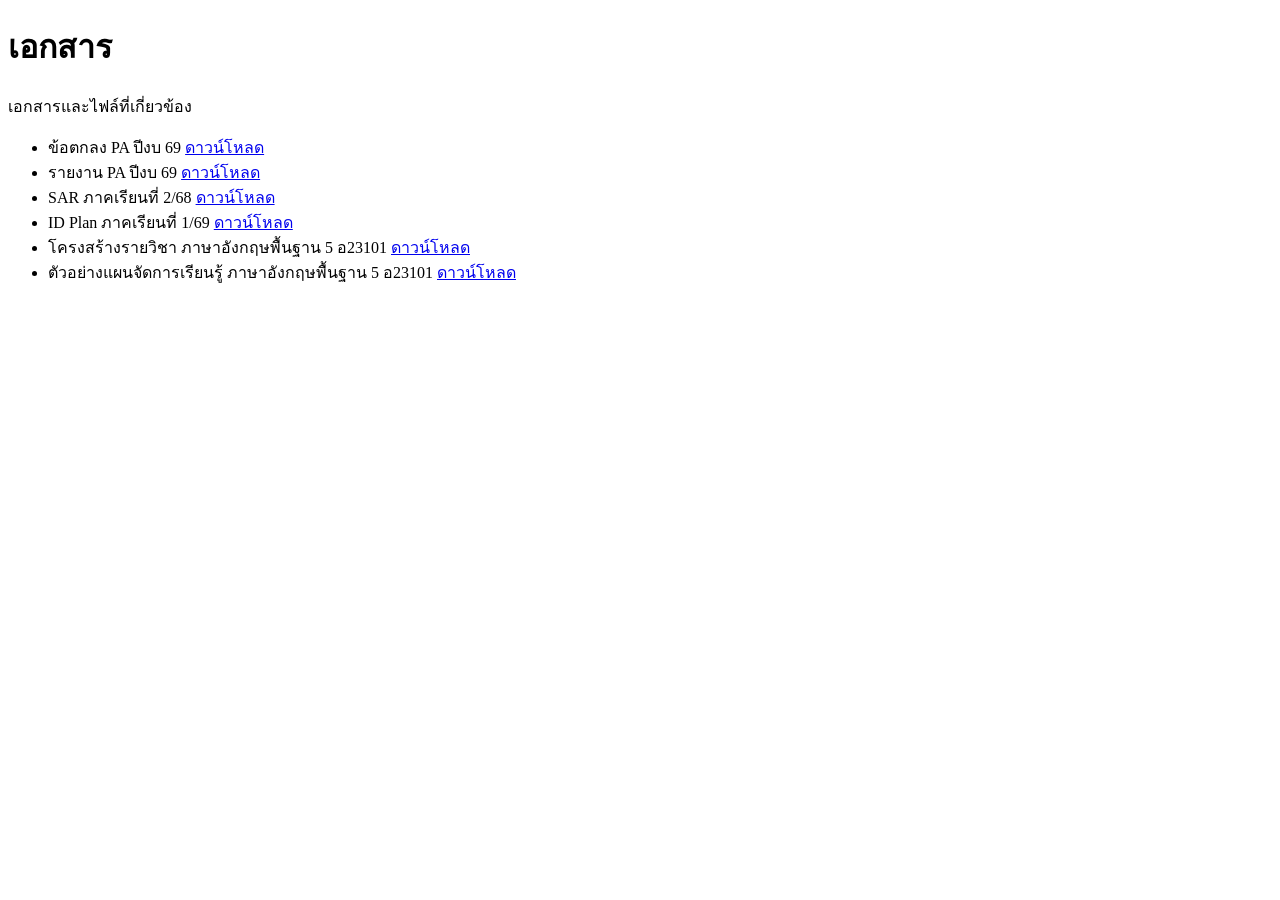
==== documents.html @ c4132cde "Add files via upload" ====
<!DOCTYPE html>
<html lang="en">
<head>
<meta charset="UTF-8">
<meta name="viewport" content="width=device-width, initial-scale=1.0">
<title>Panyawat | Documents</title>
<link rel="preconnect" href="https://fonts.googleapis.com">
<link rel="preconnect" href="https://fonts.gstatic.com" crossorigin>
<link href="https://fonts.googleapis.com/css2?family=Sarabun:ital,wght@0,300;0,400;0,500;0,600;0,700;1,400&display=swap" rel="stylesheet">
<link rel="stylesheet" href="css/style.css">
</head>
<body data-page="documents">
<header class="site-header" id="site-header"></header>

<main class="container">
  <h1>เอกสาร</h1>
  <p class="page-intro">เอกสารและไฟล์ที่เกี่ยวข้อง</p>

  <ul class="document-list">
    <li class="document-item">
      <span class="document-name">ข้อตกลง PA ปีงบ 69</span>
      <a href="files/PA_1-69.pdf" target="_blank" class="btn btn-secondary" download>ดาวน์โหลด</a>
    </li>
    <li class="document-item">
      <span class="document-name">รายงาน PA ปีงบ 69</span>
      <a href="files/PA_report_1-69.pdf" target="_blank" class="btn btn-secondary" download>ดาวน์โหลด</a>
    </li>
    <li class="document-item">
      <span class="document-name">SAR ภาคเรียนที่ 2/68</span>
      <a href="files/SAR 2-68.pdf" target="_blank" class="btn btn-secondary" download>ดาวน์โหลด</a>
    </li>
    <li class="document-item">
      <span class="document-name">ID Plan ภาคเรียนที่ 1/69</span>
      <a href="files/ID_PLAN_2569.pdf" target="_blank" class="btn btn-secondary" download>ดาวน์โหลด</a>
    </li>
    <li class="document-item">
      <span class="document-name">โครงสร้างรายวิชา ภาษาอังกฤษพื้นฐาน 5 อ23101</span>
      <a href="files/LongPlan1-69.pdf" target="_blank" class="btn btn-secondary" download>ดาวน์โหลด</a>
    </li>
    <li class="document-item">
      <span class="document-name">ตัวอย่างแผนจัดการเรียนรู้ ภาษาอังกฤษพื้นฐาน 5 อ23101</span>
      <a href="files/LessonPlan1-69.pdf" target="_blank" class="btn btn-secondary" download>ดาวน์โหลด</a>
    </li>
  </ul>
</main>

<footer class="site-footer" id="site-footer"></footer>
<script src="js/layout.js"></script>
</body>
</html>
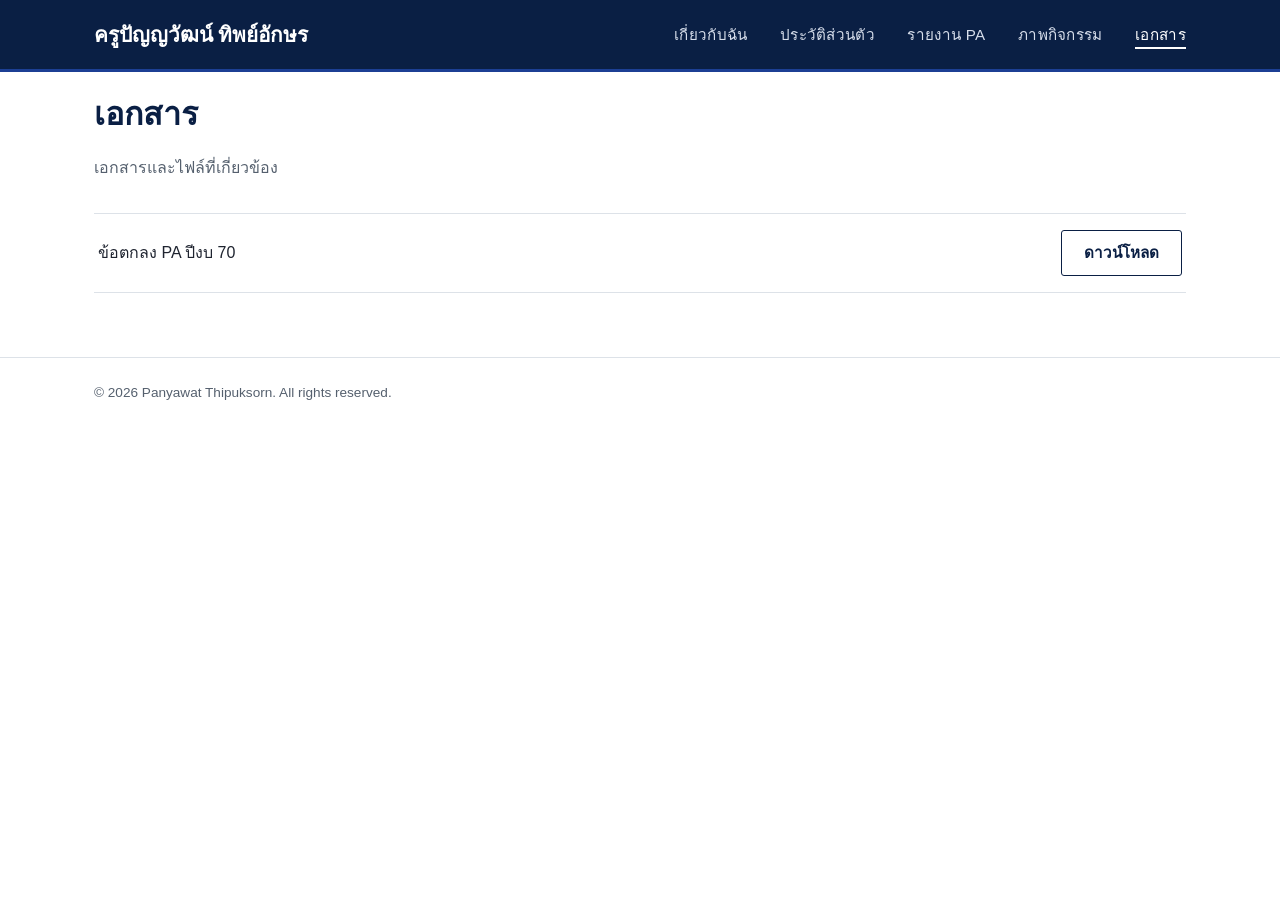
==== commit bacdc8dc: "Update documents.html" ====
--- a/documents.html
+++ b/documents.html
@@ -18,10 +18,10 @@
 
   <ul class="document-list">
     <li class="document-item">
-      <span class="document-name">ข้อตกลง PA ปีงบ 69</span>
-      <a href="files/PA_1-69.pdf" target="_blank" class="btn btn-secondary" download>ดาวน์โหลด</a>
+      <span class="document-name">ข้อตกลง PA ปีงบ 70</span>
+      <a href="files/PA_70.pdf" target="_blank" class="btn btn-secondary" download>ดาวน์โหลด</a>
     </li>
-    <li class="document-item">
+    <!--<li class="document-item">
       <span class="document-name">รายงาน PA ปีงบ 69</span>
       <a href="files/PA_report_1-69.pdf" target="_blank" class="btn btn-secondary" download>ดาวน์โหลด</a>
     </li>
@@ -40,7 +40,7 @@
     <li class="document-item">
       <span class="document-name">ตัวอย่างแผนจัดการเรียนรู้ ภาษาอังกฤษพื้นฐาน 5 อ23101</span>
       <a href="files/LessonPlan1-69.pdf" target="_blank" class="btn btn-secondary" download>ดาวน์โหลด</a>
-    </li>
+    </li>-->
   </ul>
 </main>
 
--- a/css/style.css
+++ b/css/style.css
@@ -0,0 +1,424 @@
+:root {
+  --color-primary: #0a1f44;
+  --color-primary-light: #163268;
+  --color-accent: #1c3f94;
+  --color-text: #1f2430;
+  --color-text-muted: #55606e;
+  --color-bg: #ffffff;
+  --color-bg-alt: #f4f6f9;
+  --color-border: #dde2e8;
+  --font-sans: "Sarabun", "Georgia", "Cambria", "Times New Roman", serif;
+  --font-ui: "Sarabun", "Helvetica Neue", Arial, sans-serif;
+  --max-width: 1140px;
+}
+
+* {
+  box-sizing: border-box;
+}
+
+body {
+  margin: 0;
+  font-family: var(--font-ui);
+  color: var(--color-text);
+  background: var(--color-bg);
+  line-height: 1.6;
+}
+
+h1, h2, h3 {
+  font-family: var(--font-sans);
+  color: var(--color-primary);
+  line-height: 1.25;
+}
+
+a {
+  color: var(--color-accent);
+  text-decoration: none;
+}
+
+a:hover {
+  text-decoration: underline;
+}
+
+.container {
+  max-width: var(--max-width);
+  margin: 0 auto;
+  padding: 0 24px;
+}
+
+/* Header */
+.site-header {
+  background: var(--color-primary);
+  border-bottom: 3px solid var(--color-accent);
+}
+
+.header-inner {
+  display: flex;
+  align-items: center;
+  justify-content: space-between;
+  padding-top: 18px;
+  padding-bottom: 18px;
+}
+
+.logo {
+  font-family: var(--font-sans);
+  font-size: 1.3rem;
+  font-weight: bold;
+  color: #ffffff;
+}
+
+.logo:hover {
+  text-decoration: none;
+  opacity: 0.9;
+}
+
+.main-nav a {
+  color: #d7deeb;
+  margin-left: 28px;
+  font-size: 0.95rem;
+  letter-spacing: 0.02em;
+  text-transform: uppercase;
+}
+
+.main-nav a:hover {
+  color: #ffffff;
+  text-decoration: none;
+}
+
+.main-nav a.active {
+  color: #ffffff;
+  border-bottom: 2px solid #ffffff;
+  padding-bottom: 4px;
+}
+
+/* Hero */
+.hero {
+  padding: 64px 24px 40px;
+  text-align: left;
+}
+
+.hero-with-photo {
+  display: flex;
+  align-items: center;
+  gap: 40px;
+}
+
+.hero-photo {
+  width: 240px;
+  height: 240px;
+  border-radius: 50%;
+  object-fit: cover;
+  object-position: center 30%;
+  border: 1px solid var(--color-primary-light);
+  flex-shrink: 0;
+}
+
+.hero-text {
+  flex: 1;
+}
+
+@media (max-width: 600px) {
+  .hero-with-photo {
+    flex-direction: column;
+    text-align: center;
+  }
+}
+
+.hero h1 {
+  font-size: 2.6rem;
+  margin-bottom: 4px;
+}
+
+.subtitle {
+  font-size: 1.15rem;
+  color: var(--color-text-muted);
+  margin-top: 0;
+  margin-bottom: 20px;
+}
+
+.intro {
+  max-width: 640px;
+  color: var(--color-text-muted);
+}
+
+.hero-actions {
+  margin-top: 28px;
+}
+
+.btn {
+  display: inline-block;
+  padding: 10px 22px;
+  border-radius: 3px;
+  font-family: var(--font-ui);
+  font-size: 0.95rem;
+  font-weight: 600;
+  border: 1px solid transparent;
+}
+
+.btn:hover {
+  text-decoration: none;
+}
+
+.btn-primary {
+  background: var(--color-primary);
+  color: #ffffff;
+}
+
+.btn-primary:hover {
+  background: var(--color-primary-light);
+}
+
+.btn-secondary {
+  background: transparent;
+  color: var(--color-primary);
+  border-color: var(--color-primary);
+  margin-left: 12px;
+}
+
+.btn-secondary:hover {
+  background: var(--color-bg-alt);
+}
+
+/* About summary */
+.about-summary {
+  padding: 20px 24px 64px;
+  border-top: 1px solid var(--color-border);
+  margin-top: 24px;
+}
+
+.logo-row {
+  display: flex;
+  align-items: center;
+  gap: 16px;
+  margin-top: 28px;
+}
+
+.org-logo {
+  height: 128px;
+  width: 128px;
+  object-fit: contain;
+}
+
+/* Resume page */
+.resume-page {
+  padding: 48px 24px 64px;
+}
+
+.resume-header {
+  display: flex;
+  align-items: center;
+  justify-content: space-between;
+  margin-bottom: 8px;
+}
+
+.resume-section {
+  margin-top: 36px;
+  padding-top: 24px;
+  border-top: 1px solid var(--color-border);
+}
+
+.resume-section h2 {
+  font-size: 1.3rem;
+  margin-bottom: 12px;
+}
+
+.resume-entry {
+  margin-bottom: 22px;
+}
+
+.entry-header {
+  display: flex;
+  justify-content: space-between;
+  align-items: baseline;
+  flex-wrap: wrap;
+}
+
+.entry-header h3 {
+  margin: 0;
+  font-size: 1.05rem;
+}
+
+.entry-date {
+  color: var(--color-text-muted);
+  font-size: 0.9rem;
+}
+
+.entry-subtitle {
+  margin: 2px 0 8px;
+  font-style: italic;
+  color: var(--color-text-muted);
+}
+
+.resume-entry ul {
+  margin: 0;
+  padding-left: 20px;
+}
+
+.pa-table-wrap {
+  margin-top: 16px;
+  overflow-x: auto;
+}
+
+.pa-table {
+  width: 100%;
+  min-width: 900px;
+  border-collapse: collapse;
+  font-size: 0.9rem;
+}
+
+.pa-table th,
+.pa-table td {
+  border: 1px solid var(--color-border);
+  padding: 10px 12px;
+  text-align: left;
+  vertical-align: top;
+}
+
+.pa-table th {
+  background: var(--color-surface, #f5f5f5);
+  font-weight: 600;
+  text-align: center;
+}
+
+.skills-list {
+  list-style: none;
+  display: flex;
+  flex-wrap: wrap;
+  gap: 10px;
+  padding: 0;
+  margin: 0;
+}
+
+.skills-list li {
+  background: var(--color-bg-alt);
+  border: 1px solid var(--color-border);
+  padding: 6px 14px;
+  border-radius: 3px;
+  font-size: 0.9rem;
+}
+
+/* Projects page */
+.page-intro {
+  color: var(--color-text-muted);
+  margin-top: 0;
+}
+
+.project-grid {
+  display: grid;
+  grid-template-columns: repeat(auto-fit, minmax(260px, 1fr));
+  gap: 24px;
+  margin: 32px 0 64px;
+}
+
+.project-card {
+  border: 1px solid var(--color-border);
+  border-radius: 4px;
+  padding: 22px;
+  background: var(--color-bg-alt);
+}
+
+.project-card h3 {
+  margin-top: 0;
+  font-size: 1.1rem;
+}
+
+.project-tags {
+  display: flex;
+  flex-wrap: wrap;
+  gap: 8px;
+  margin: 14px 0;
+}
+
+.project-tags span {
+  font-size: 0.78rem;
+  color: var(--color-primary);
+  background: #ffffff;
+  border: 1px solid var(--color-border);
+  padding: 3px 9px;
+  border-radius: 3px;
+}
+
+.project-links a {
+  margin-right: 16px;
+  font-size: 0.9rem;
+  font-weight: 600;
+}
+
+/* Gallery */
+.gallery-category-title {
+  margin: 40px 0 16px;
+}
+
+.gallery-category:first-child .gallery-category-title {
+  margin-top: 0;
+}
+
+.gallery-grid {
+  display: grid;
+  grid-template-columns: repeat(auto-fill, minmax(220px, 1fr));
+  gap: 20px;
+  margin: 32px 0 64px;
+}
+
+.gallery-item {
+  margin: 0;
+  border: 1px solid var(--color-border);
+  border-radius: 4px;
+  overflow: hidden;
+  background: var(--color-bg-alt);
+}
+
+.gallery-item img {
+  display: block;
+  width: 100%;
+  height: 220px;
+  object-fit: cover;
+  object-position: top;
+}
+
+/* Documents */
+.document-list {
+  list-style: none;
+  margin: 32px 0 64px;
+  padding: 0;
+  border-top: 1px solid var(--color-border);
+}
+
+.document-item {
+  display: flex;
+  align-items: center;
+  justify-content: space-between;
+  padding: 16px 4px;
+  border-bottom: 1px solid var(--color-border);
+}
+
+.document-name {
+  font-size: 1rem;
+}
+
+/* Footer */
+.site-footer {
+  border-top: 1px solid var(--color-border);
+  padding: 24px 0;
+  margin-top: 40px;
+}
+
+.site-footer p {
+  color: var(--color-text-muted);
+  font-size: 0.85rem;
+  margin: 0;
+}
+
+@media (max-width: 600px) {
+  .header-inner {
+    flex-direction: column;
+    gap: 12px;
+  }
+  .main-nav a {
+    margin: 0 12px;
+  }
+  .resume-header {
+    flex-direction: column;
+    align-items: flex-start;
+    gap: 12px;
+  }
+}
